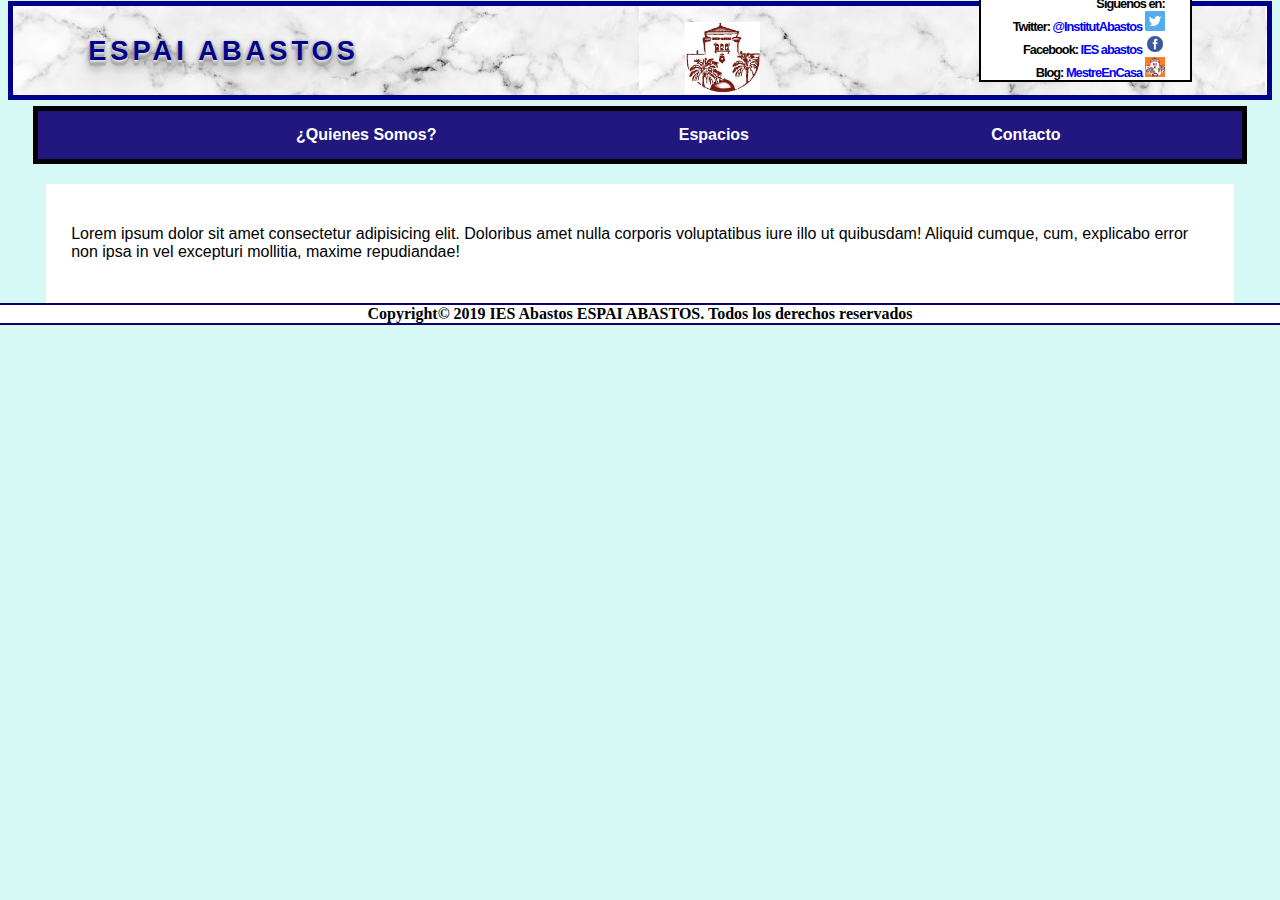
==== eleccion_contacto.html @ f1346fc8 "Add files via upload" ====
<!DOCTYPE html>
<html lang="en">
<head>
    <meta charset="UTF-8">
    <meta name="viewport" content="width=device-width, initial-scale=1.0">
    <meta http-equiv="X-UA-Compatible" content="ie=edge">
    <title>Espai Abastos</title> <link rel="stylesheet" type="text/css" href="Espai_Abastos.css">
    <!-- Creado por Ángel Hernandez Ortiz. Copyright Espai Abastos, todos los derechos reservados. Última modificación 03/02/2019-->
</head>
<body>
    <header><p><h1 class="inicio"> <a class="inicio" href="index.html" target="_blank"> Espai Abastos</a></h1></p> <p class=inicio> <a class="logo" href="index.html" target="_blank"><img class="logo" src="img/abastos_logo.jpg" alt="Abastos_Logo"></a></p><p class="sociales">Siguenos en:<br>Twitter: <a class="social_links" href="https://twitter.com/InstitutAbastos" target="_blank">@InstitutAbastos <img class="twitter" src="img/twitter.png" alt="Twitter_Logo"></a><br>Facebook: <a class="social_links" href="https://www.facebook.com/pages/category/Junior-High-School/IES-abastos-111948078841463/" target="_blank">IES abastos <img class="facebook" src="img/facebook.png" alt="Facebook_Logo"></a><br>Blog: <a class="social_links" href="http://mestreacasa.gva.es/web/iesabastos" target="_blank">MestreEnCasa <img class="Abastos_Blog" src="img/abastos_logo_2.jpg" alt="Abastos_Logo2"></a><br></p></header>

    <nav>
        <ul class="navegacion1">
                <li><a href="index.html" target="_blank">¿Quienes Somos?</a></li>
                <li><a href="eleccion_espacios.html" target="_blank">Espacios</a>
                    <ul class="navegacion2">
                        <li><p class="navega1"><a href="espacios/galeria_espacios.html" target="_blank">Galeria de Espacios</a></p></li>
                        <li><p class="navega2"><a href="espacios/mapa_espacios.html" target="_blank">Mapa de espacios</a></p></li>
                    </ul>
                </li>
                <li><a href="eleccion_contacto.html" target="_blank">Contacto</a>
                    <ul class="navegacion2">
                        <li><p class="navega3"><a href="contacto/solicitud.html" target="_blank">Solicitar un espacio</a></p></li>
                        <li><p class="navega4"><a href="contacto/otros_contacto.htmls" target="_blank">Nuestros Contactos</a></p></li>
                        <li><p class="navega5"><a href="contacto/ubicacion.html" target="_blank">Información del centro</a></p></li>
                     </ul>
                </li>
            </ul>
    </nav>

<main>
    <p>Lorem ipsum dolor sit amet consectetur adipisicing elit. Doloribus amet nulla corporis voluptatibus iure illo ut quibusdam! Aliquid cumque, cum, explicabo error non ipsa in vel excepturi mollitia, maxime repudiandae!</p>
</main>


        <!--Todas las paginas deben compartir estos parámetros+footer-->


    <footer>Copyright© 2019 IES Abastos ESPAI ABASTOS. Todos los derechos reservados</footer>
</body>
</html>
---- Espai_Abastos.css ----
/* Creado por Ángel Hernandez Ortiz. Copyright Espai Abastos, todos los derechos reservados. Última modificación 03/02/2019 */

body{
    background-color: white;
    font-family: Roboto, Arial, sans-serif;
    margin-top: 1px;
    background-color: #D7F9F6;
}

header{
    border: darkblue 5px solid;
    background: url(img/marble.jpg);
    
}

h1.inicio{  
    font-size: 170%;
    font-weight: bold;
    letter-spacing: 4px;
    text-align: center;
    text-transform: uppercase;
    text-align: left;
    margin-left: 6%;
    margin-top: 1%;
    font-family: -apple-system, BlinkMacSystemFont, 'Segoe UI', Roboto, Oxygen, Ubuntu, Cantarell, 'Open Sans', 'Helvetica Neue', sans-serif;
    text-shadow: 0 1px 0 #ddd, 0 2px 0 #ccc, 0 3px 0 #bbb, 0 4px 0 #aaa, 0 5px 0 #acacac, 0 6px 1px rgba(0,0,0,0.1), 0 0 5px rgba(0,0,0,0.1), 0 1px 3px rgba(0,0,0,0.3), 0 3px 5px rgba(0,0,0,0.2), 0 5px 10px rgba(0,0,0,0.25), 0 10px 10px rgba(0,0,0,0.2), 0 20px 20px rgba(0,0,0,0.15);
    color: darkblue;
    float: left;
}


p.inicio{
    float: center;
}

img.logo{
    width: 6%;
    height: 6%;
    margin-left: 26%;
}

p.sociales{
    font-size: 80%;
    font-weight: bold;
    text-align: right;
    margin-top: -120px;
    margin-right: 6%;
    padding-right: 2%;
    margin-left: 77%;
    background-color: white;
    border: black 2px solid;
    letter-spacing: -1px;
}

img.twitter{
    width: 20px;
    height: 20px;
}

img.facebook{
    width: 20px;
    height: 20px;
}

img.Abastos_Blog{
    width: 20px;
    height: 20px;
}

a.social_links{
    color: blue;
    text-decoration:none;
}

a.social_links:hover{
    background-color: #2ECCFA;
    color: white;

}

a.inicio{
    color: darkblue;
    text-decoration:none;
}

nav{
	margin: 30px auto;
    background: white;
    margin-left: 2%;
    margin-right: 2%;
    margin-top: -10px;
    font-weight: bold;
}

nav ul{
    list-style: none;
    border: black 5px solid;
    background-color: #21177F;
    
}

ul.navegacion1 > li{
	position: relative;
    display: inline-block;
    margin-left: 17%;
    
}

ul.navegacion1 > li > a{
	display: block;
	padding: 15px 20px;
	color: white;
	font-family: sans-serif;
    text-decoration: none;
}

ul.navegacion1 li a:hover{
	color: #CE7D35;
}

ul.navegacion2{
	position: absolute;
	background-color: #21177F;
	width: 120%;
	visibility: hidden;
    border: black 3px solid;
    z-index: 2;
}

p.navega1{
    margin-top: -3px;
    margin-right: -3px;
    margin-left: -43px;
    padding: 0;
    border: black 3px solid;
}

p.navega2{
    margin-top: -19px;
    margin-bottom: -2px;
    margin-right: -3px;
    margin-left: -43px;
    padding: 0;
    border: black 3px solid;
}

p.navega3{
    padding: 0;
    border: black 3px solid;
    margin-right: -3px;
    margin-left: -43px;
    margin-top: -3px;
}

p.navega4{
    padding: 0;
    border: black 3px solid;
    margin-right: -3px;
    margin-left: -43px;
    margin-top: -19px;
}

p.navega5{
    padding: 0;
    border: black 3px solid;
    margin-right: -3px;
    margin-left: -43px;
    margin-top: -19px;
    margin-bottom: -5px;
}

ul.navegacion2 li a{
	display: block;
	padding: 15px;
	color: white;
	font-family: sans-serif;
    text-decoration: none;
    font-size: 90%;

}

ul.navegacion1 li:hover ul.navegacion2{
	visibility: visible;
    opacity: 1;
}

footer{
    text-align: center;
    font-weight: bold;
    font-family: 'Times New Roman', Times, serif;
    border: #0A016A 2px solid;
    margin-bottom: 0px;
    margin-left: -2%;
    margin-right: -2%;
    background-color: white;
    z-index: 20;
}

main{
    background-color: white;
    font-family: sans-serif;
    margin-top: -10px;
    margin-left: 3%;
    margin-right: 3%;
    padding: 2%;
    z-index: -1;
}
/* Todas las paginas deben compartir todos estos parametros */

/* A partir de aqui es ¿Quienes somos?*/

section.conocenos{
    background-image:url(img/background1.png);
    background-size: 100% 250%;
    margin-top: -25px;
    margin-left: 0px;
    width: 100%;
    z-index: 1;
}

img.gente{
    height: 300px;
    margin: 2%;
    margin-left: 70%;
}

h1.conocenos{
    position: absolute;
    top: 27%;
    right: 36%;
    font-size: 135%;
    font-family: Georgia, 'Times New Roman', Times, serif;
    z-index: 1;
}

p.gente{
    position: absolute;
    top: 47%;
    right: 33%;
}

a.boton_solicitud1{
    text-transform: none;
    font-size: 150%;
    font-weight: bold;
    font-family: 'Times New Roman', Times, serif;
    color: white;
    text-decoration:none;
    border: black 2px solid;
    border-top: #823A4D solid;
    border-left: #823A4D solid;
    border-radius: 150%;
    background-color: #823A4D;
    padding: 30px;
}

a.boton_solicitud1:hover{
    background-color: #EF3EAB;
    border: black 2px solid;
    border-bottom: #823A4D solid;
    border-right: #823A4D solid;
}

p.quienes_somos{
    margin-right: 40%;
}

img.ies_abastos{
    float: right;
    width: 25%;
    height: 25%;
    margin-right: 5%;
}

img.ies_abastos:hover{
    width: 35%;
    height: 35%;
    margin-right: 0px;
    margin-top: -50px;
}

article.que_hacemos{
    padding-bottom: 5%;
}

h1.que_hacemos{
    text-align: right;
    font-size: 180%;
}

p.que_hacemos{
    text-align: right;
    margin-left: 40%;
}

object.video1{
    float: left;
    width: 435px; 
    height:250px;
    margin-left: 5%;
}

a.mapa_main{
    font-weight: bold;
    color: red;
    text-decoration: none;
    font-size: 120%;
}

a.mapa_main:hover{
    background-color: red;
    color: white;
}

/* A partir de aqui es mapa_espacios*/

article.mapa_espacios{
    margin-left: 9%;
    margin-top: 1%;
    margin-bottom: 1%;
    z-index: 1;
}

img.mapa_espacios{
    width: 90%;
    height: 90%;
}

p.salon_actos_mapa{
    z-index: 20;
    position: absolute;
    top: 82%;
    right: 44%;
}

img.salon_actos_mapa{
    width: 105px;
    height: 73px;
    border: darkblue 4px solid;
}

img.salon_actos_mapa:hover{
    width: 145px;
    height: 113px;
    margin-left: 13%;
    margin-right: 13%;
    margin-bottom: 13%;
}

p.cafeteria_mapa{
    z-index: 20;
    position: absolute;
    top: 63%;
    right: 63%;
}

img.cafeteria_mapa{
    width: 105px;
    height: 73px;
    border: darkblue 4px solid;
}

img.cafeteria_mapa:hover{
    width: 145px;
    height: 113px;
    margin-left: 13%;
    margin-right: 13%;
    margin-bottom: 13%;
}

p.sala_semipresencial_mapa{
    z-index: 20;
    position: absolute;
    top: 86%;
    right: 67%;
}

img.sala_semipresencial_mapa{
    width: 105px;
    height: 73px;
    border: darkblue 4px solid;
}

img.sala_semipresencial_mapa:hover{
    width: 145px;
    height: 113px;
    margin-left: 13%;
    margin-right: 13%;
    margin-bottom: 13%;
}

p.sala_informatica_mapa{
    z-index: 20;
    position: absolute;
    top: 100%;
    right: 77%;
}

img.sala_informatica_mapa{
    width: 105px;
    height: 73px;
    border: darkblue 4px solid;
}

img.sala_informatica_mapa:hover{
    width: 145px;
    height: 113px;
    margin-left: 13%;
    margin-right: 13%;
    margin-bottom: 13%;
}

/* A partir de aqui es galeria_espacios*/

article.galeria{
    float: left;
    border: 4px dashed #21177F;
    padding-left: 20px;
    padding-bottom: 15px;
    padding-right: 20px;
    padding-top: -10px;
    background-color: #D7F9F6;
    margin-right: 5%;
    margin-left: 3%;
    margin-bottom: 4%;
}

a.galeria{
    text-decoration: none;
    color: #21177F;
}

h1.galeria{
    margin-left: 0px;
    font-size: 170%;
}

img.galeria{
    width: 370px;
    height: 270px;
    border: 5px black solid;
    border-radius: 30px;
}

footer.galeria{
    position: absolute;
    top: 120%;
    right: 2%;
    width: 100%;
}

main.galeria{
    position: absolute;
    z-index: -2;
    width: 89%;
    height: 90%;
}
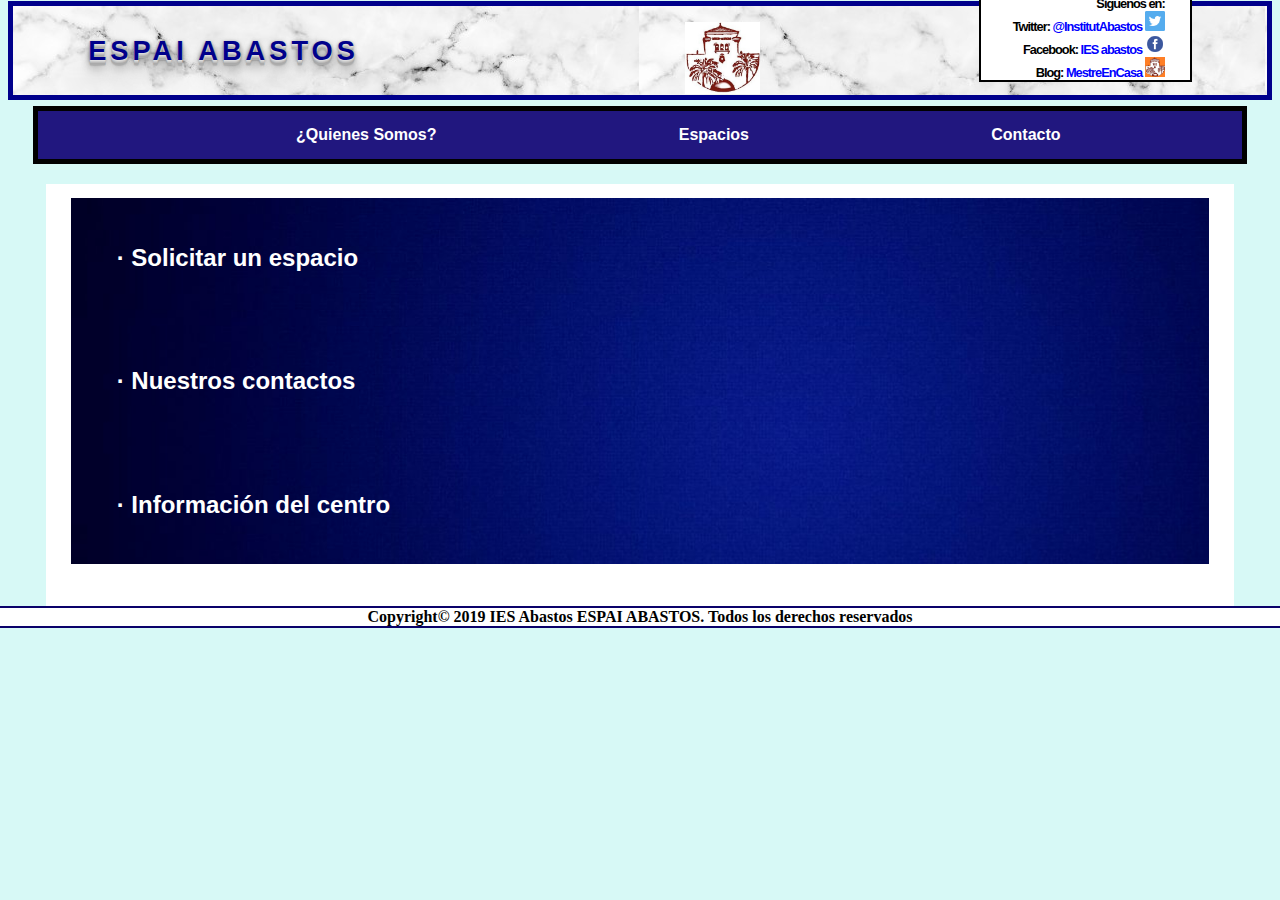
==== commit 2be4dc76: "Add files via upload" ====
--- a/eleccion_contacto.html
+++ b/eleccion_contacto.html
@@ -5,7 +5,7 @@
     <meta name="viewport" content="width=device-width, initial-scale=1.0">
     <meta http-equiv="X-UA-Compatible" content="ie=edge">
     <title>Espai Abastos</title> <link rel="stylesheet" type="text/css" href="Espai_Abastos.css">
-    <!-- Creado por Ángel Hernandez Ortiz. Copyright Espai Abastos, todos los derechos reservados. Última modificación 03/02/2019-->
+    <!-- Creado por Ángel Hernandez Ortiz. Copyright Espai Abastos, todos los derechos reservados. Última modificación 20/02/2019-->
 </head>
 <body>
     <header><p><h1 class="inicio"> <a class="inicio" href="index.html" target="_blank"> Espai Abastos</a></h1></p> <p class=inicio> <a class="logo" href="index.html" target="_blank"><img class="logo" src="img/abastos_logo.jpg" alt="Abastos_Logo"></a></p><p class="sociales">Siguenos en:<br>Twitter: <a class="social_links" href="https://twitter.com/InstitutAbastos" target="_blank">@InstitutAbastos <img class="twitter" src="img/twitter.png" alt="Twitter_Logo"></a><br>Facebook: <a class="social_links" href="https://www.facebook.com/pages/category/Junior-High-School/IES-abastos-111948078841463/" target="_blank">IES abastos <img class="facebook" src="img/facebook.png" alt="Facebook_Logo"></a><br>Blog: <a class="social_links" href="http://mestreacasa.gva.es/web/iesabastos" target="_blank">MestreEnCasa <img class="Abastos_Blog" src="img/abastos_logo_2.jpg" alt="Abastos_Logo2"></a><br></p></header>
@@ -30,7 +30,11 @@
     </nav>
 
 <main>
-    <p>Lorem ipsum dolor sit amet consectetur adipisicing elit. Doloribus amet nulla corporis voluptatibus iure illo ut quibusdam! Aliquid cumque, cum, explicabo error non ipsa in vel excepturi mollitia, maxime repudiandae!</p>
+    <section class="eleccion_fondo">
+        <article class="eleccion_clase"><h1 class="galeria2"><a class="galeria2" href="contacto/solicitud.html" target="_blank"> · Solicitar un espacio</a></h1></article>
+        <article class="eleccion_classe"><h1 class="galeria2"><a class="galeria2" href="contacto/otros_contacto.html" target="_blank"> · Nuestros contactos</a></h1></article>
+        <article class="eleccion_classe"><h1 class="galeria2"><a class="galeria2" href="contacto/ubicacion.html" target="_blank"> · Información del centro</a></h1></article>
+    </section>
 </main>
 
 
--- a/Espai_Abastos.css
+++ b/Espai_Abastos.css
@@ -1,4 +1,4 @@
-/* Creado por Ángel Hernandez Ortiz. Copyright Espai Abastos, todos los derechos reservados. Última modificación 03/02/2019 */
+/* Creado por Ángel Hernandez Ortiz. Copyright Espai Abastos, todos los derechos reservados. Última modificación 20/02/2019 */
 
 body{
     background-color: white;
@@ -210,10 +210,11 @@
 /* A partir de aqui es ¿Quienes somos?*/
 
 section.conocenos{
-    background-image:url(img/background1.png);
+    background-image:url(img/squares.jpg);
     background-size: 100% 250%;
     margin-top: -25px;
     margin-left: 0px;
+    
     width: 100%;
     z-index: 1;
 }
@@ -228,7 +229,7 @@
     position: absolute;
     top: 27%;
     right: 36%;
-    font-size: 135%;
+    font-size: 145%;
     font-family: Georgia, 'Times New Roman', Times, serif;
     z-index: 1;
 }
@@ -242,27 +243,35 @@
 a.boton_solicitud1{
     text-transform: none;
     font-size: 150%;
-    font-weight: bold;
-    font-family: 'Times New Roman', Times, serif;
-    color: white;
+    font-family: Impact, Haettenschweiler, 'Arial Narrow Bold', sans-serif;
+    color: white;
+    letter-spacing: 1px;
     text-decoration:none;
     border: black 2px solid;
-    border-top: #823A4D solid;
-    border-left: #823A4D solid;
+    border-top: #262B7C solid;
+    border-left: #262B7C solid;
     border-radius: 150%;
-    background-color: #823A4D;
+    background-color: #262B7C;
     padding: 30px;
 }
 
 a.boton_solicitud1:hover{
-    background-color: #EF3EAB;
+    background-color: #F9F9FB;
+    color: black;
     border: black 2px solid;
-    border-bottom: #823A4D solid;
-    border-right: #823A4D solid;
+    border-bottom: white solid;
+    border-right: white solid;
+}
+
+h1.quienes_somos{
+    margin-left: 17%;
+    font-size: 180%;
+    color: #191994;
 }
 
 p.quienes_somos{
-    margin-right: 40%;
+    margin-right: 50%;
+    text-align: center;
 }
 
 img.ies_abastos{
@@ -281,16 +290,20 @@
 
 article.que_hacemos{
     padding-bottom: 5%;
+    
 }
 
 h1.que_hacemos{
-    text-align: right;
+    text-align: justify;
     font-size: 180%;
+    margin-left: 69%;
+    color: #191994;
+    
 }
 
 p.que_hacemos{
-    text-align: right;
-    margin-left: 40%;
+    text-align: center;
+    margin-left: 53%;
 }
 
 object.video1{
@@ -312,6 +325,10 @@
     color: white;
 }
 
+video.video_present{
+    float: left;
+    margin-left: 3%; 
+}
 /* A partir de aqui es mapa_espacios*/
 
 article.mapa_espacios{
@@ -454,4 +471,297 @@
     z-index: -2;
     width: 89%;
     height: 90%;
-}+}
+
+/* A partir de aqui es eleccion_espacios y eleccion_contacto*/
+
+section.eleccion_fondo{
+    background-image: url(img/eleccion.jpeg);
+}
+
+h1.galeria2{
+    font-size: 150%;
+    color: white;
+    margin-left: 4%;
+    margin-top: -1%;
+    padding-top: 4%;
+    padding-bottom: 4%;
+}
+
+a.galeria2{
+    text-decoration: none;
+    color: white;
+}
+
+a.galeria2:hover{
+    color: #CE7D35;
+}
+
+/* A partir de aqui es solicitud*/
+
+article.solicitud1{
+    background-image: url();
+}
+
+form.solicitud{
+    background-color: white;
+}
+
+h2{
+    font-size: 115%;
+}
+
+a.mapa_main1{
+    font-weight: bold;
+    color: #21177F;
+    text-decoration: none;
+    font-size: 100%;
+    border: 3px #21177F solid;
+    border-radius: 5px;
+    margin-left: 5%;
+    padding: 1%;
+}
+
+a.mapa_main1:hover{
+    background-color: #21177F;
+    color: white;
+    border: 5px black solid;
+}
+
+form.solicitud{
+    background-image: url(img/solicitud.jpg);
+    background-repeat: no-repeat;
+    background-size: 120% 140%;
+    border: #D7F9F6 7px solid;
+    border-radius: 1%;
+    padding-bottom: 2%;
+    padding-left: 1%;
+    padding-top: 1%;
+    margin-left: 3%;
+    margin-right: 30%;
+    font-weight: 600;
+}
+
+button.final{
+    margin-left: 20%;
+    font-size: 110%;
+    background-color: #D7F9F6;
+    font-family: 'Segoe UI', Tahoma, Geneva, Verdana, sans-serif;
+    font-weight: bold;
+}
+
+button.final:hover{
+    border-bottom: black 2px solid;
+    border-right: black 2px solid;
+    color: #CE7D35;
+}
+
+img.abastoss{
+    position: absolute;
+    top: 28%;
+    right: 6%;
+    width: 24%;
+    height: 40%;
+}
+
+/* A partir de aqui es ubicacion*/
+
+article.direccion{
+    background-color: #8258FA;
+    border-radius: 2%;
+    padding-top: 1%;
+    padding-bottom:1%;
+    padding-left: 4%;
+    margin-bottom: 1%;
+    text-align: justify;
+    margin-left: 80%;
+    margin-bottom: 20%;
+}
+
+iframe.abastos{
+    position: absolute;
+    top: 28%;
+    right: 42%;
+    width: 50%;
+    height: 45%;
+}
+
+article.horario{
+    margin-top: -7%;
+    margin-left: 21%;
+    background-color: #21177F;
+    padding-top: 5px;
+    padding-bottom: 5px;
+    padding-left: 15px;
+    color: white;
+    margin-right: 63%;
+}
+
+span{
+    font-weight: bold;
+    margin-right: 1%;
+    letter-spacing: 1px;
+}
+
+/* A partir de aqui es otros_contactos*/
+
+
+span.important{
+    color: #B40404;
+}
+
+article.otroscont{
+    font-size: 150%;
+    text-align: center;
+    margin-top: 3%;
+    margin-left: 30%;
+    margin-right: 35%;
+    background-image: url(img/black.jpg);
+    border-radius: 3%;
+    background-size: 100% 100%;
+    background-repeat: no-repeat;
+    color: white;
+    padding: 3%;
+}
+
+article.red2{
+    margin-left: 28%;
+    margin-right: -20%;
+    margin-top: 6%;
+    margin-bottom: 20%;
+}
+
+p.red2{
+    float: left;
+}
+
+img.Abastos_Blog2{
+    height: 43%;
+    width: 43%;
+    border-radius: 50%;
+}
+
+img.facebook2{
+    height: 27%;
+    width: 27%;
+    margin-left: -45%;
+}
+
+
+img.twitter2{
+    height: 23%;
+    width: 23%;
+    border-radius: 50%;
+}
+
+/* A partir de aqui es cafeteria, sala_informatica etc*/
+
+img.cafeteriamain{
+    width: 30%;
+    height: 30%;
+    border-radius: 50%;
+    margin-bottom: 9%;
+}
+
+main.espacios{
+    background-image: url(img/background-espacio.jpg);
+    border: #2E2E2E 20px double;
+    border-top-left-radius: 20px;
+    border-bottom-right-radius: 20px;
+    border-color: #2E2E2E #6E6E6E #6E6E6E #2E2E2E;
+}
+
+p.textespacio{
+    position: absolute;
+    top: 30%;
+    left: 40%;
+    font-family: 'Times New Roman', Times, serif;
+    font-size: 120%;
+    text-align: justify;
+    background-color: #E6E6E6;
+    box-shadow: 5px 10px #888888;
+    border: 2px black solid;
+    padding: 10px;  
+}
+
+span.esp{
+    letter-spacing: 1px;
+    word-spacing: -1px;
+}
+
+section.pieesp{
+    text-align: center;
+    font-size: 100%;
+    font-family: monospace;
+    margin-right: 71%;
+    margin-left: 2%;
+    margin-top: -7%;
+    background-color: #D0A9F5;
+    padding-top: 12px;
+    padding-bottom: 12px;
+    border: black 3px solid;
+    border-color: black blue blue black;
+}
+
+section.pieesp p{
+    margin-top: 1px;
+    margin-bottom: 1px;
+}
+
+section.pieesp h1{
+    margin-bottom: 10px;
+    margin-top: 2px;
+}
+
+a.boton_solicitudX{
+    text-transform: none;
+    font-size: 200%;
+    font-family: Impact, Haettenschweiler, 'Arial Narrow Bold', sans-serif;
+    color: #21177F;
+    letter-spacing: 1px;
+    text-decoration:none;
+    border: black 8px groove;
+    border-top: #262B7C solid;
+    border-left: #262B7C solid;
+    border-radius: 100%;
+    background-color: #D7F9F6;
+    padding: 30px;
+    float: right;
+    margin-top: -19%;
+    margin-right: 10%;
+
+}
+
+a.boton_solicitudX:hover{
+    background-color: #81BEF7;
+    color: white;
+    border: darkgray 2px inset;
+    border-top: #C8C8C8 inset;
+    border-left: #C8C8C8 inset;
+}
+
+a.boton_solicitudXY{
+    text-transform: none;
+    font-size: 150%;
+    font-family: Impact, Haettenschweiler, 'Arial Narrow Bold', sans-serif;
+    color: #3E8237;
+    letter-spacing: 1px;
+    text-decoration:none;
+    border: black 8px groove;
+    border-top: #262B7C solid;
+    border-left: #262B7C solid;
+    background-color: #A9F5BC;
+    padding: 30px;
+    float: right;
+    margin-top: -9%;
+    margin-right: 10%;
+
+}
+
+a.boton_solicitudXY:hover{
+    background-color: #0C4B05;
+    color: white;
+    border: darkgray 2px inset;
+    border-top: #C8C8C8 inset;
+    border-left: #C8C8C8 inset;
+}
